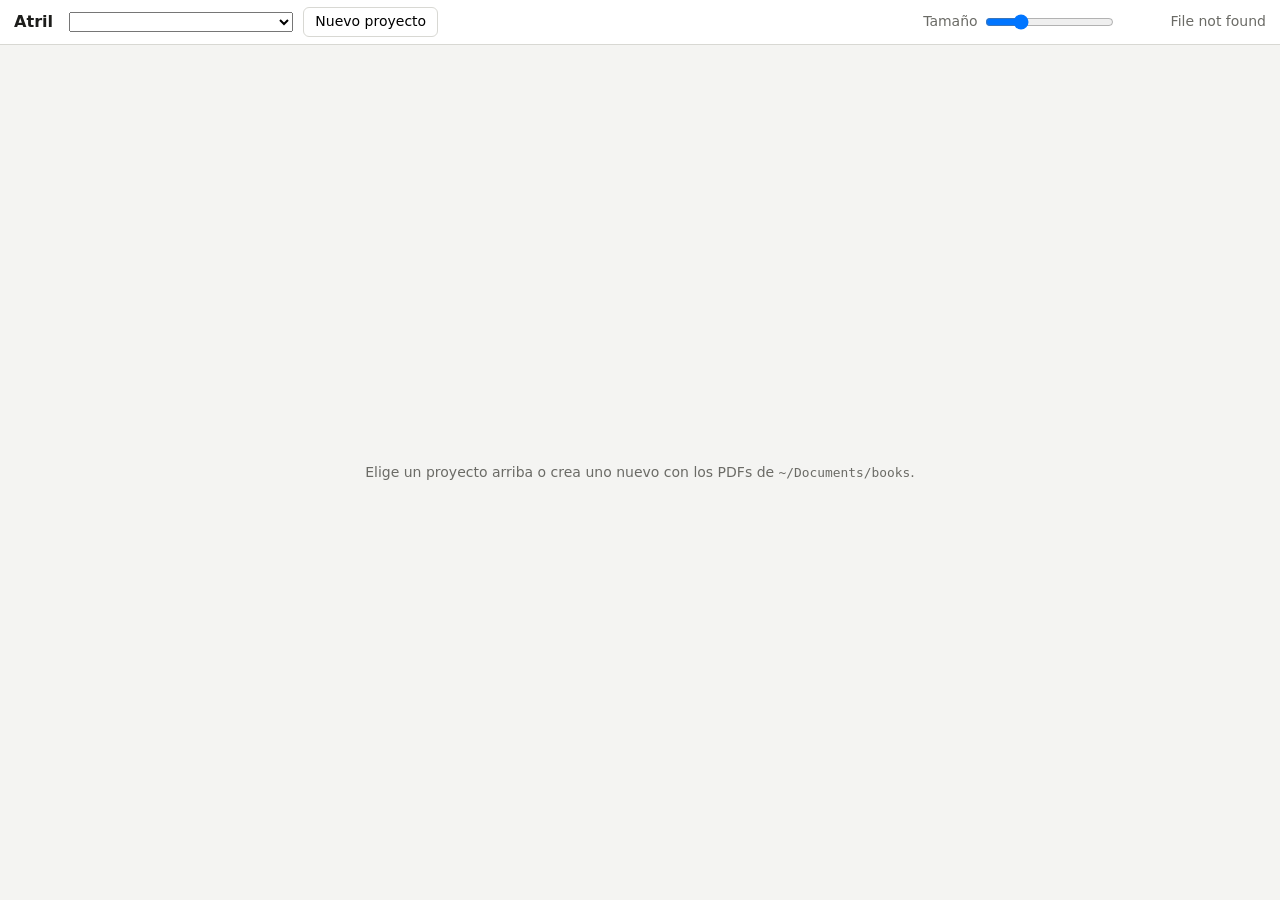
==== src/atril/web/index.html @ e05425f6 "Phase 3: visual app (atril app) FastAPI backend with cached thumbnails, table of contents, accent- i" ====
<!doctype html>
<html lang="es">
<head>
<meta charset="utf-8">
<meta name="viewport" content="width=device-width, initial-scale=1">
<title>Atril</title>
<link rel="stylesheet" href="estilo.css">
</head>
<body>

<header>
  <h1>Atril</h1>
  <select id="proyecto" aria-label="Proyecto"></select>
  <button id="btn-nuevo" type="button">Nuevo proyecto</button>
  <span class="espacio"></span>
  <label class="tamano">Tamaño <input id="tamano" type="range" min="80" max="240" step="10" value="120"></label>
  <span id="estado" role="status"></span>
</header>

<main id="vacio" class="vacio">
  <p>Elige un proyecto arriba o crea uno nuevo con los PDFs de <code>~/Documents/books</code>.</p>
</main>

<main id="trabajo" hidden>
  <aside>
    <section>
      <h2>Índice</h2>
      <div class="pestanas" id="pestanas-indice"></div>
      <ol id="indice"></ol>
    </section>

    <section>
      <h2>Buscar</h2>
      <form id="form-buscar"><input id="buscar" type="search" placeholder="término, p. ej. Liskov" minlength="2"></form>
      <div id="resultados"></div>
    </section>

    <section>
      <h2>Selección</h2>
      <div id="seleccion"><p class="nota">Clic en una página para empezar; mayús+clic extiende el rango.</p></div>
      <div id="aviso" class="aviso" hidden></div>
      <div class="botones">
        <button id="btn-ancla" type="button" hidden>Guardar ajuste como ancla</button>
        <button id="btn-limpiar" type="button">Limpiar</button>
      </div>
      <div id="anclas"></div>
    </section>

    <section>
      <h2>Exportar</h2>
      <form id="form-exportar">
        <label>Id de la parte <input id="parte" required pattern="[A-Za-z0-9][A-Za-z0-9._\-]*" placeholder="parte-03-solid"></label>
        <label>Título <input id="titulo-parte" placeholder="III · Principios de diseño"></label>
        <label>Idioma de destino <input id="idioma-destino" value="es" size="4"></label>
        <label>Plantilla
          <select id="plantilla">
            <option value="">— elegir —</option>
            <option value="traducir">Traducir y revisar</option>
            <option value="mejorar">Solo mejorar la lectura</option>
            <option value="sin-comentarios">Traducir sin comentarios</option>
          </select>
        </label>
        <label>Instrucciones <textarea id="instrucciones" rows="5"></textarea></label>
        <button type="submit" class="principal">Exportar</button>
      </form>
      <div id="exportado" class="exportado" hidden></div>
      <div id="partes"></div>
    </section>
  </aside>

  <section class="panel" data-lado="original">
    <div class="cabecera"><b class="nombre"></b><input class="ir" type="number" min="1" placeholder="ir a p." aria-label="Ir a página"></div>
    <div class="paginas"></div>
  </section>
  <section class="panel" data-lado="referencia">
    <div class="cabecera"><b class="nombre"></b><input class="ir" type="number" min="1" placeholder="ir a p." aria-label="Ir a página"></div>
    <div class="paginas"></div>
  </section>
</main>

<dialog id="dlg-nuevo">
  <form id="form-nuevo" method="dialog">
    <h2>Nuevo proyecto</h2>
    <label>Nombre corto <input id="n-slug" required pattern="[a-z0-9][a-z0-9\-]*" placeholder="arquitectura-limpia"></label>
    <label>Título <input id="n-titulo" placeholder="Arquitectura Limpia"></label>
    <label>PDF original (fuente fiel) <select id="n-original" required></select></label>
    <label>Idioma del original <input id="n-idioma-original" value="en" size="4"></label>
    <label>PDF de referencia (opcional) <select id="n-referencia"></select></label>
    <label>Idioma de la referencia <input id="n-idioma-referencia" value="es" size="4"></label>
    <p class="nota">Con referencia, se calcula el mapa de páginas: tarda unos segundos.</p>
    <div class="botones">
      <button type="button" id="n-cancelar">Cancelar</button>
      <button type="submit" class="principal">Crear</button>
    </div>
  </form>
</dialog>

<dialog id="dlg-vista" class="vista">
  <div class="barra"><span id="vista-titulo"></span><span class="espacio"></span>
    <button type="button" data-paso="-1">←</button><button type="button" data-paso="1">→</button>
    <button type="button" id="vista-cerrar">Cerrar</button></div>
  <img id="vista-img" alt="">
</dialog>

<script src="app.js"></script>
</body>
</html>
---- src/atril/web/estilo.css ----
:root {
  --fondo: #f4f4f2; --panel: #fff; --texto: #1d1d1b; --suave: #6b6b66; --borde: #d8d8d3;
  --sel: #1f5fbf; --sel-fondo: #dce8fb; --sug: #c77700; --hit: #f2c200; --ancla: #8a2be2;
  --mini: 120px;
  font: 14px/1.4 system-ui, "Noto Sans", sans-serif; color: var(--texto);
}
* { box-sizing: border-box; }
body { margin: 0; background: var(--fondo); height: 100vh; display: flex; flex-direction: column; }
button, input, select, textarea { font: inherit; }
button { border: 1px solid var(--borde); background: #fff; border-radius: 6px; padding: .3em .8em; cursor: pointer; }
button:hover { border-color: var(--suave); }
button.principal { background: var(--sel); border-color: var(--sel); color: #fff; }
code { font-size: .92em; }
.espacio { flex: 1; }
.nota { color: var(--suave); font-size: .9em; margin: .3em 0; }
[hidden] { display: none !important; }

header { display: flex; align-items: center; gap: .7em; padding: .5em 1em; background: var(--panel); border-bottom: 1px solid var(--borde); }
header h1 { font-size: 1.15em; margin: 0 .4em 0 0; }
header select { min-width: 16em; }
.tamano { color: var(--suave); display: flex; align-items: center; gap: .4em; }
#estado { color: var(--suave); min-width: 10em; text-align: right; }

.vacio { flex: 1; display: grid; place-items: center; color: var(--suave); }

#trabajo { flex: 1; display: grid; grid-template-columns: 300px 1fr 1fr; min-height: 0; }
#trabajo.solo { grid-template-columns: 300px 1fr; }
#trabajo.solo .panel[data-lado="referencia"] { display: none; }

aside { overflow-y: auto; background: var(--panel); border-right: 1px solid var(--borde); padding: .4em .9em 2em; }
aside h2 { font-size: .78em; text-transform: uppercase; letter-spacing: .08em; color: var(--suave); margin: 1.2em 0 .4em; }
aside label { display: block; margin: .45em 0; font-size: .92em; }
aside label input:not([size]), aside label select, aside label textarea { display: block; width: 100%; margin-top: .15em; }
aside input, aside select, aside textarea { border: 1px solid var(--borde); border-radius: 5px; padding: .25em .4em; }
#buscar { width: 100%; }
.botones { display: flex; gap: .5em; margin-top: .5em; flex-wrap: wrap; }

.pestanas { display: flex; gap: .3em; margin-bottom: .3em; }
.pestanas button { padding: .1em .6em; font-size: .85em; }
.pestanas button.activa { background: var(--texto); color: #fff; border-color: var(--texto); }
#indice { list-style: none; padding: 0; margin: 0; max-height: 34vh; overflow-y: auto; font-size: .9em; }
#indice li { display: flex; gap: .5em; padding: .15em .3em; border-radius: 4px; cursor: pointer; }
#indice li:hover { background: var(--sel-fondo); }
#indice li .pag { margin-left: auto; color: var(--suave); font-variant-numeric: tabular-nums; }
#indice li.n1 { font-weight: 600; }

#resultados button { display: block; width: 100%; text-align: left; margin-top: .3em; }
#seleccion p { margin: .25em 0; }
#seleccion .lado { font-weight: 600; }
#seleccion .ajustado { color: var(--sug); }
.aviso { background: #fff3d6; border: 1px solid #e8c36a; border-radius: 5px; padding: .4em .6em; margin-top: .5em; font-size: .9em; }
#anclas { margin-top: .6em; font-size: .9em; }
#anclas span { display: inline-flex; align-items: center; gap: .2em; border: 1px solid var(--ancla); color: var(--ancla); border-radius: 10px; padding: 0 .2em 0 .5em; margin: .15em .2em 0 0; }
#anclas span button { border: 0; padding: 0 .3em; color: inherit; background: none; }
.exportado { margin-top: .8em; background: #eaf5ea; border: 1px solid #9ccc9c; border-radius: 6px; padding: .5em .6em; font-size: .9em; word-break: break-all; }
.exportado code { display: block; background: #fff; padding: .3em .4em; margin: .3em 0; border-radius: 4px; }
#partes { margin-top: .8em; font-size: .88em; color: var(--suave); }
#partes li { cursor: pointer; }

.panel { display: flex; flex-direction: column; min-height: 0; border-right: 1px solid var(--borde); }
.panel .cabecera { display: flex; align-items: center; gap: .6em; padding: .4em .8em; background: var(--panel); border-bottom: 1px solid var(--borde); }
.panel .cabecera .nombre { overflow: hidden; text-overflow: ellipsis; white-space: nowrap; flex: 1; }
.panel .ir { width: 6em; border: 1px solid var(--borde); border-radius: 5px; padding: .15em .4em; }
.paginas { flex: 1; overflow-y: auto; display: grid; grid-template-columns: repeat(auto-fill, minmax(var(--mini), 1fr)); gap: 12px 10px; padding: 12px; align-content: start; }

.pag { position: relative; margin: 0; cursor: pointer; user-select: none; }
.pag img { display: block; width: 100%; background: #fff; border: 1px solid var(--borde); border-radius: 2px; }
.pag figcaption { font-size: .78em; color: var(--suave); text-align: center; margin-top: 2px; font-variant-numeric: tabular-nums; }
.pag figcaption .eq { color: #aaa; }
.pag.sel img { outline: 3px solid var(--sel); outline-offset: 1px; }
.pag.sel figcaption { color: var(--sel); font-weight: 600; }
.pag.sug img { outline: 2px dashed var(--sug); outline-offset: 3px; }
.pag.sel.sug img { outline: 3px solid var(--sel); box-shadow: 0 0 0 6px #fff, 0 0 0 8px var(--sug); }
.pag.hit::after { content: ""; position: absolute; top: 4px; right: 4px; width: 12px; height: 12px; border-radius: 50%; background: var(--hit); border: 1px solid #a88700; }
.pag.ancla figcaption::before { content: "📌 "; }

dialog { border: 1px solid var(--borde); border-radius: 10px; padding: 1.2em 1.4em; width: min(520px, 95vw); }
dialog::backdrop { background: rgba(0, 0, 0, .35); }
dialog h2 { margin-top: 0; font-size: 1.1em; }
dialog label { display: block; margin: .6em 0; }
dialog label input:not([size]), dialog label select { display: block; width: 100%; margin-top: .2em; }
dialog.vista { width: auto; max-width: 96vw; max-height: 96vh; padding: .5em; }
dialog.vista .barra { display: flex; gap: .5em; align-items: center; margin-bottom: .4em; }
dialog.vista img { display: block; max-height: calc(96vh - 4em); max-width: 100%; margin: 0 auto; }
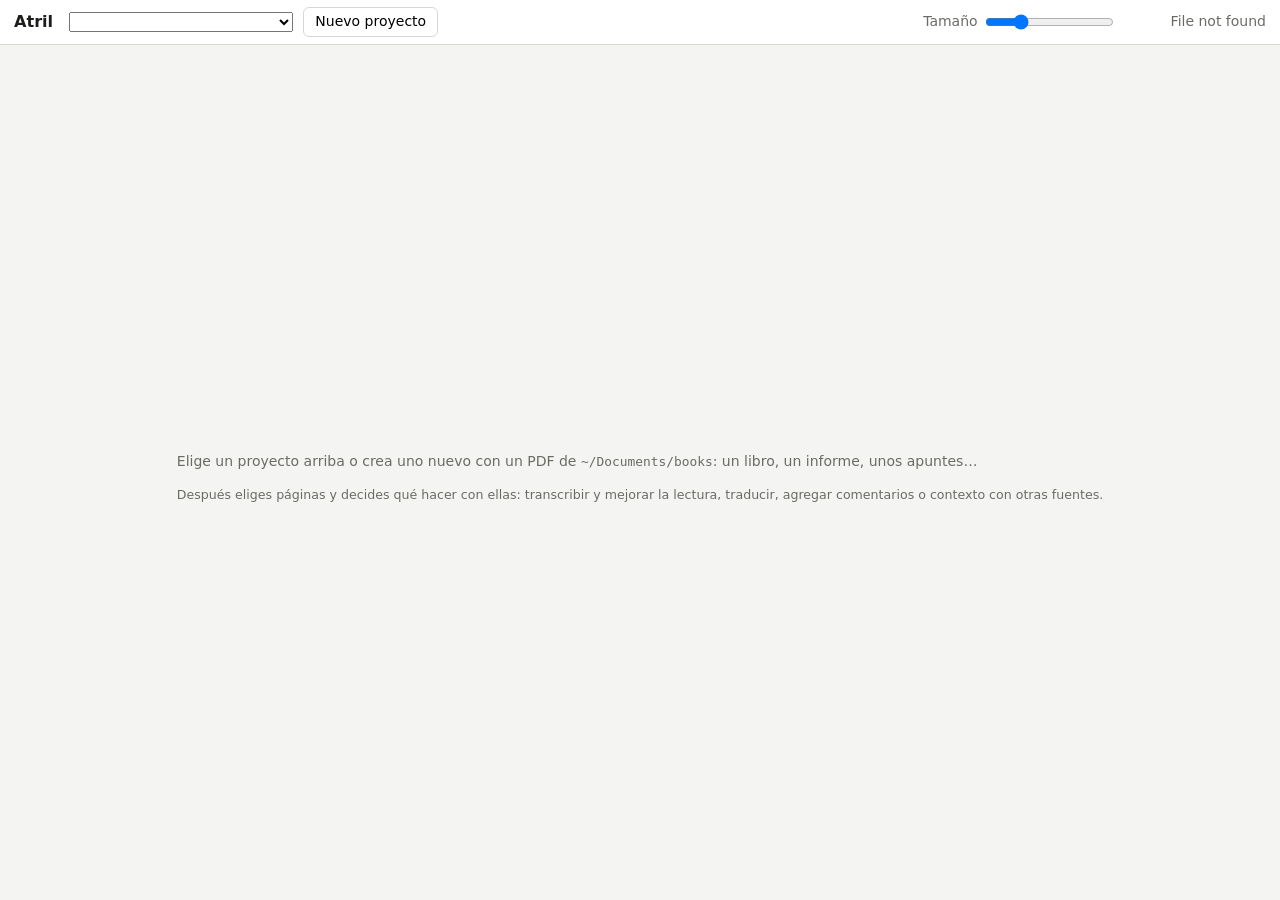
==== commit 6b73dd14: "Phase 5: beyond translation The project is a document (book, report, notes) with, optionally, anothe" ====
--- a/src/atril/web/index.html
+++ b/src/atril/web/index.html
@@ -18,7 +18,12 @@
 </header>
 
 <main id="vacio" class="vacio">
-  <p>Elige un proyecto arriba o crea uno nuevo con los PDFs de <code>~/Documents/books</code>.</p>
+  <div>
+    <p>Elige un proyecto arriba o crea uno nuevo con un PDF de <code>~/Documents/books</code>:
+      un libro, un informe, unos apuntes…</p>
+    <p class="nota">Después eliges páginas y decides qué hacer con ellas: transcribir y mejorar la lectura,
+      traducir, agregar comentarios o contexto con otras fuentes.</p>
+  </div>
 </main>
 
 <main id="trabajo" hidden>
@@ -26,6 +31,7 @@
     <section>
       <h2>Índice</h2>
       <div class="pestanas" id="pestanas-indice"></div>
+      <p id="indice-nota" class="nota" hidden></p>
       <ol id="indice"></ol>
     </section>
 
@@ -47,24 +53,50 @@
     </section>
 
     <section>
-      <h2>Exportar</h2>
+      <h2>Qué hacer con estas páginas</h2>
       <form id="form-exportar">
-        <label>Id de la parte <input id="parte" required pattern="[A-Za-z0-9][A-Za-z0-9._\-]*" placeholder="parte-03-solid"></label>
-        <label>Título <input id="titulo-parte" placeholder="III · Principios de diseño"></label>
-        <label>Idioma de destino <input id="idioma-destino" value="es" size="4"></label>
-        <label>Plantilla
-          <select id="plantilla">
-            <option value="">— elegir —</option>
-            <option value="traducir">Traducir y revisar</option>
-            <option value="mejorar">Solo mejorar la lectura</option>
-            <option value="sin-comentarios">Traducir sin comentarios</option>
+        <div class="presets" id="presets">
+          <button type="button" data-preset="mejorar">Transcribir y mejorar</button>
+          <button type="button" data-preset="traducir">Traducir</button>
+          <button type="button" data-preset="traducir-enriquecer">Traducir y enriquecer</button>
+          <button type="button" data-preset="enriquecer">Enriquecer</button>
+        </div>
+        <label>Idioma del resultado
+          <select id="idioma-salida">
+            <option value="">El mismo del documento (no traducir)</option>
+            <option value="es">Traducir al español</option>
+            <option value="en">Traducir al inglés</option>
+            <option value="otro">Traducir a otro idioma…</option>
           </select>
         </label>
-        <label>Instrucciones <textarea id="instrucciones" rows="5"></textarea></label>
+        <input id="idioma-otro" placeholder="código, p. ej. pt" size="6" hidden>
+        <fieldset class="checks">
+          <label><input type="checkbox" id="t-mejorar" checked> Mejorar la lectura <span class="nota">maquetación, diagramas redibujados</span></label>
+          <label><input type="checkbox" id="t-comentarios"> Comentarios de estudio <span class="nota">explican lo difícil</span></label>
+          <label><input type="checkbox" id="t-contexto"> Contexto <span class="nota">antecedentes, con las fuentes de abajo</span></label>
+          <label><input type="checkbox" id="t-resumen"> Resumen final</label>
+        </fieldset>
+
+        <details id="fuentes">
+          <summary>Fuentes adicionales <span id="fuentes-cuenta" class="nota"></span></summary>
+          <label>Notas o texto pegado <textarea id="f-notas" rows="4" placeholder="apuntes, extractos, contexto que quieras sumar"></textarea></label>
+          <label>Enlaces <textarea id="f-enlaces" rows="2" placeholder="una URL por línea"></textarea></label>
+          <div class="nota">Páginas de otros PDFs</div>
+          <div id="f-pdfs"></div>
+          <button type="button" id="f-agregar-pdf">+ PDF de apoyo</button>
+        </details>
+
+        <label>Instrucciones <textarea id="instrucciones" rows="3" placeholder="lo que quieras pedir además (opcional)"></textarea></label>
+        <label>Id de la parte <input id="parte" required pattern="[A-Za-z0-9][A-Za-z0-9._\-]*" placeholder="cap-07-srp"></label>
+        <label>Título <input id="titulo-parte" placeholder="7 · SRP"></label>
         <button type="submit" class="principal">Exportar</button>
       </form>
       <div id="exportado" class="exportado" hidden></div>
-      <div id="partes"></div>
+    </section>
+
+    <section>
+      <h2>Historial de partes</h2>
+      <ul id="partes" class="historial"></ul>
     </section>
   </aside>
 
@@ -81,16 +113,40 @@
 <dialog id="dlg-nuevo">
   <form id="form-nuevo" method="dialog">
     <h2>Nuevo proyecto</h2>
+    <label>Documento (PDF con texto) <select id="n-original" required></select></label>
+    <p class="nota">Libro, informe, apuntes… Los PDFs que son solo imágenes (escaneos sin texto) no se aceptan.</p>
+    <label>Idioma del documento
+      <input id="n-idioma-original" value="en" size="6" list="idiomas">
+    </label>
+    <label>Título <input id="n-titulo" placeholder="Arquitectura Limpia"></label>
     <label>Nombre corto <input id="n-slug" required pattern="[a-z0-9][a-z0-9\-]*" placeholder="arquitectura-limpia"></label>
-    <label>Título <input id="n-titulo" placeholder="Arquitectura Limpia"></label>
-    <label>PDF original (fuente fiel) <select id="n-original" required></select></label>
-    <label>Idioma del original <input id="n-idioma-original" value="en" size="4"></label>
-    <label>PDF de referencia (opcional) <select id="n-referencia"></select></label>
-    <label>Idioma de la referencia <input id="n-idioma-referencia" value="es" size="4"></label>
-    <p class="nota">Con referencia, se calcula el mapa de páginas: tarda unos segundos.</p>
+    <details>
+      <summary>Versión en otro idioma (opcional)</summary>
+      <p class="nota">Si tienes el mismo documento en otro idioma, Atril empareja sus páginas para verlas lado a lado
+        y usarlas de apoyo. Tarda unos segundos en calcularse.</p>
+      <label>PDF <select id="n-referencia"></select></label>
+      <label>Idioma <input id="n-idioma-referencia" value="es" size="6" list="idiomas"></label>
+    </details>
+    <datalist id="idiomas"><option value="es"><option value="en"><option value="pt"><option value="fr"><option value="de"><option value="it"></datalist>
     <div class="botones">
       <button type="button" id="n-cancelar">Cancelar</button>
       <button type="submit" class="principal">Crear</button>
+    </div>
+  </form>
+</dialog>
+
+<dialog id="dlg-imprimir">
+  <form id="form-imprimir" method="dialog">
+    <h2>Imprimir <span id="i-parte"></span></h2>
+    <label>PDF
+      <select id="i-tipo"><option value="carta">Carta (1 página por hoja)</option><option value="2x1">2 por hoja</option></select>
+    </label>
+    <label>Copias <input id="i-copias" type="number" min="1" max="20" value="1" size="4"></label>
+    <label>Páginas (opcional) <input id="i-paginas" placeholder="todas, o p. ej. 1-4,7" pattern="[0-9,\-]*"></label>
+    <p class="nota">Impresora: <b id="i-impresora">predeterminada</b></p>
+    <div class="botones">
+      <button type="button" id="i-cancelar">Cancelar</button>
+      <button type="submit" class="principal">Imprimir</button>
     </div>
   </form>
 </dialog>
--- a/src/atril/web/estilo.css
+++ b/src/atril/web/estilo.css
@@ -54,8 +54,14 @@
 #anclas span button { border: 0; padding: 0 .3em; color: inherit; background: none; }
 .exportado { margin-top: .8em; background: #eaf5ea; border: 1px solid #9ccc9c; border-radius: 6px; padding: .5em .6em; font-size: .9em; word-break: break-all; }
 .exportado code { display: block; background: #fff; padding: .3em .4em; margin: .3em 0; border-radius: 4px; }
-#partes { margin-top: .8em; font-size: .88em; color: var(--suave); }
-#partes li { cursor: pointer; }
+.historial { list-style: none; padding: 0; margin: 0; font-size: .9em; }
+.historial li { border: 1px solid var(--borde); border-radius: 6px; padding: .4em .5em; margin-bottom: .45em; }
+.historial .meta { color: var(--suave); font-size: .9em; }
+.historial .estado { display: inline-block; border-radius: 8px; padding: 0 .45em; font-size: .85em; background: #eee; }
+.historial .estado.construida, .historial .estado.terminada { background: #dff0df; color: #276b27; }
+.historial .botones { margin-top: .3em; gap: .3em; }
+.historial .botones a, .historial .botones button { font-size: .85em; padding: .1em .5em; }
+.historial a { color: var(--sel); border: 1px solid var(--borde); border-radius: 6px; text-decoration: none; background: #fff; }
 
 .panel { display: flex; flex-direction: column; min-height: 0; border-right: 1px solid var(--borde); }
 .panel .cabecera { display: flex; align-items: center; gap: .6em; padding: .4em .8em; background: var(--panel); border-bottom: 1px solid var(--borde); }
@@ -82,3 +88,17 @@
 dialog.vista { width: auto; max-width: 96vw; max-height: 96vh; padding: .5em; }
 dialog.vista .barra { display: flex; gap: .5em; align-items: center; margin-bottom: .4em; }
 dialog.vista img { display: block; max-height: calc(96vh - 4em); max-width: 100%; margin: 0 auto; }
+
+.presets { display: flex; flex-wrap: wrap; gap: .3em; margin-bottom: .4em; }
+.presets button { font-size: .85em; padding: .15em .55em; }
+.presets button.activa { background: var(--texto); color: #fff; border-color: var(--texto); }
+fieldset.checks { border: 0; padding: 0; margin: .4em 0; }
+fieldset.checks label { display: block; margin: .25em 0; }
+aside fieldset.checks label input { display: inline; width: auto; margin: 0 .4em 0 0; vertical-align: -1px; }
+fieldset.checks .nota { display: inline; font-size: .82em; }
+details { margin: .5em 0; }
+details summary { cursor: pointer; font-size: .92em; font-weight: 600; }
+.fila-pdf { display: grid; grid-template-columns: 1fr 5.5em auto; gap: .3em; margin: .3em 0; align-items: center; }
+.fila-pdf select, .fila-pdf input { min-width: 0; width: 100%; }
+.fila-pdf button { padding: 0 .5em; }
+.tarea-chip { display: inline-block; font-size: .8em; color: var(--suave); }
